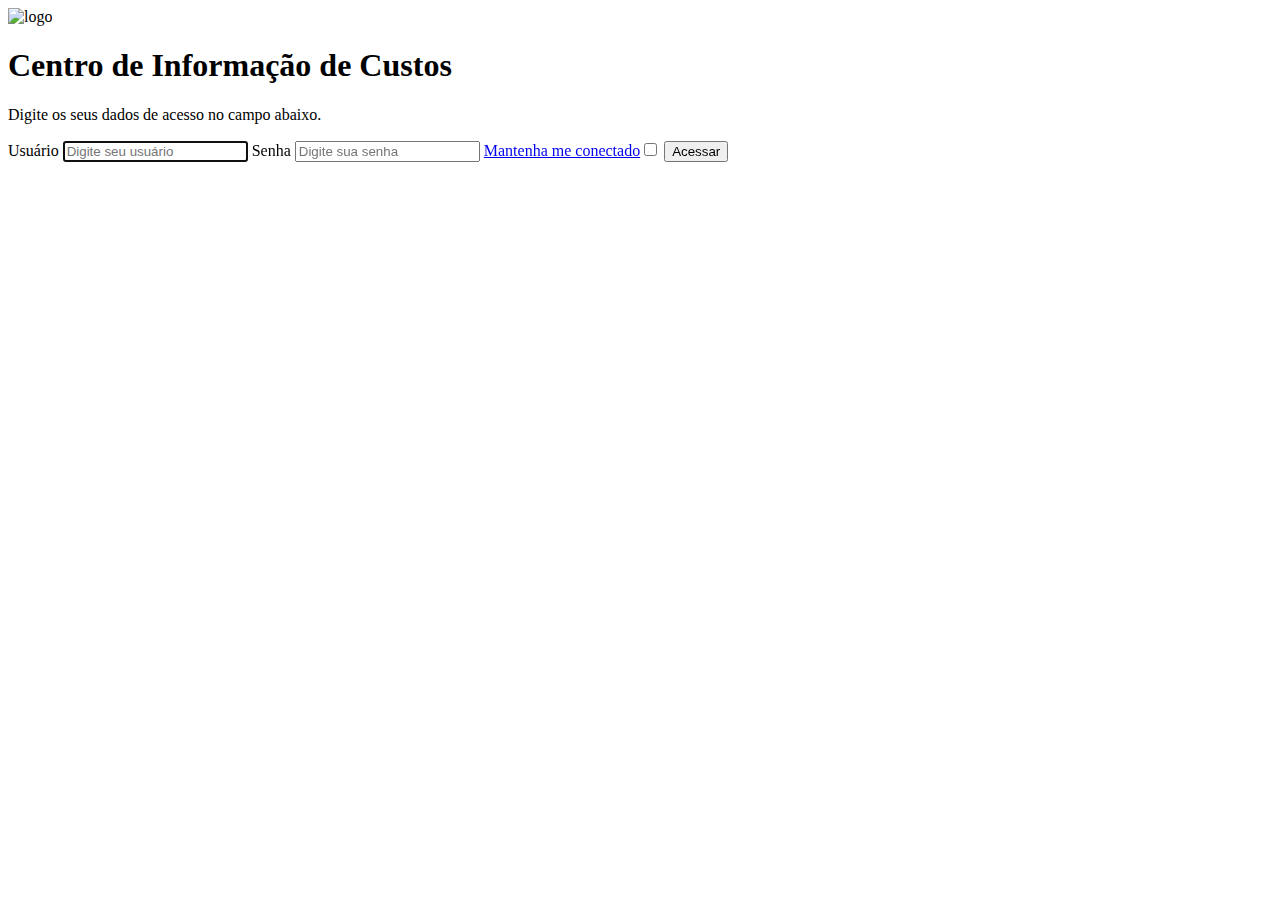
==== login.html @ 33fc15d0 "cic" ====
<!DOCTYPE html>
<html lang="pt-br">
<head>
    <link rel="preconnect" href="https://fonts.googleapis.com">
    <link rel="preconnect" href="https://fonts.gstatic.com" crossorigin>
    <meta charset="UTF-8">
    <meta name="viewport" content="width=device-width, initial-scale=1.0">
    <title>Login</title>
    <link href="https://fonts.googleapis.com/css2?family=Raleway:ital,wght@0,100..900;1,100..900&display=swap" rel="stylesheet">
    <link rel="stylesheet" href="./cic-2.0/styles/index.css">
</head>
<body>

<div class="page">
    <img src="./cic-2.0/assets/logopbh.png" alt="logo">
    <h1>Centro de Informação de Custos</h1>
    <form method="POST" class="formLogin">
        <p>
            Digite os seus dados de acesso no campo abaixo.   
        </p>
          
        <label for="email">Usuário</label>
        <input type="email" placeholder="Digite seu usuário" autofocus="true">

        <label for="password">Senha</label>
        <input type="password" placeholder="Digite sua senha">
        
        <a href="#">Mantenha me conectado<input type="checkbox"></a> 
        <input type="submit" value="Acessar" class="btn" />
    </form>
</div>
</body>
</html>
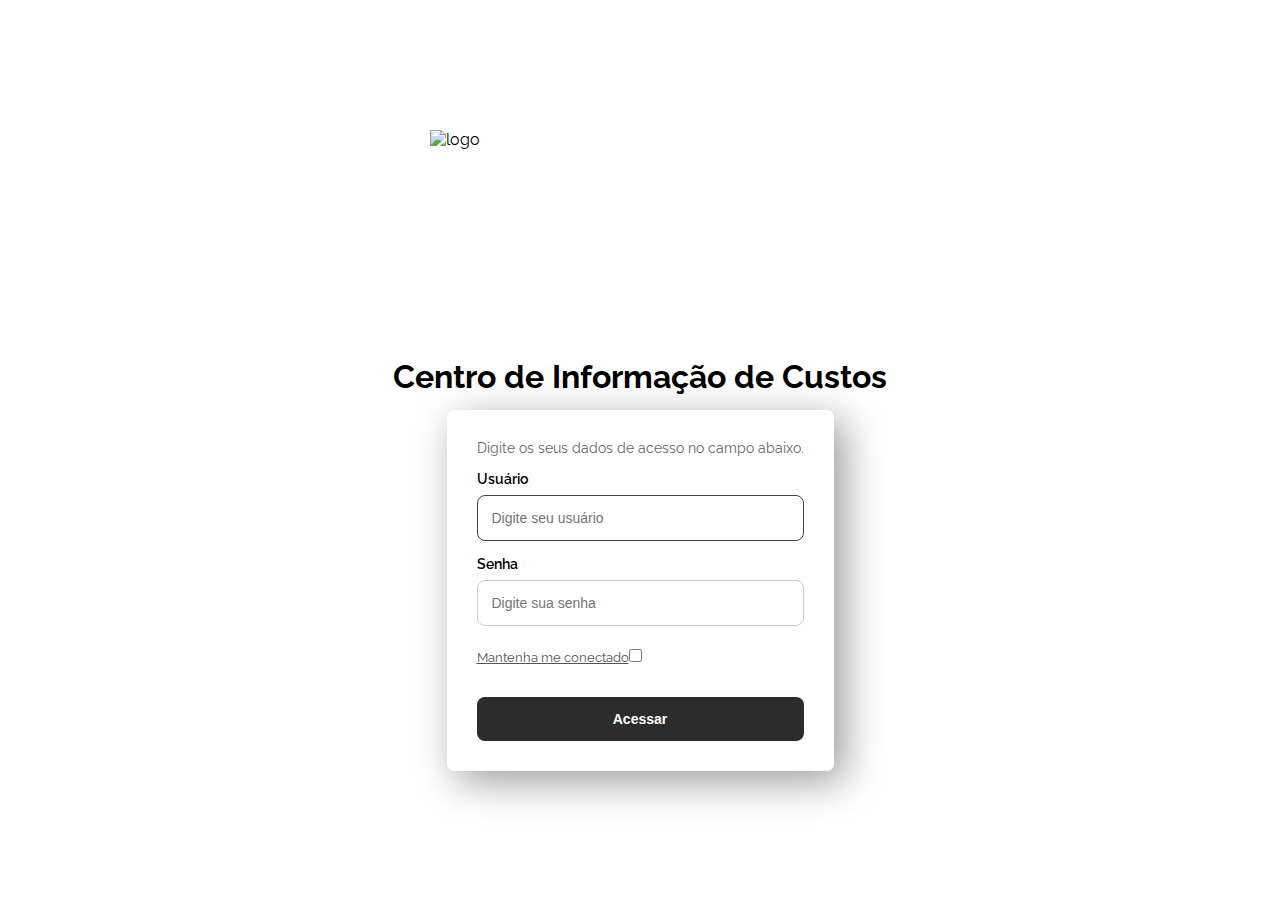
==== commit 666c4019: "update" ====
--- a/login.html
+++ b/login.html
@@ -7,7 +7,7 @@
     <meta name="viewport" content="width=device-width, initial-scale=1.0">
     <title>Login</title>
     <link href="https://fonts.googleapis.com/css2?family=Raleway:ital,wght@0,100..900;1,100..900&display=swap" rel="stylesheet">
-    <link rel="stylesheet" href="./cic-2.0/styles/index.css">
+    <link rel="stylesheet" href="./styles/index.css">
 </head>
 <body>
 
--- a/styles/index.css
+++ b/styles/index.css
@@ -0,0 +1,4 @@
+@import url(global.css);
+@import url(login.css);
+@import url(home.css);
+@import url(utility.css);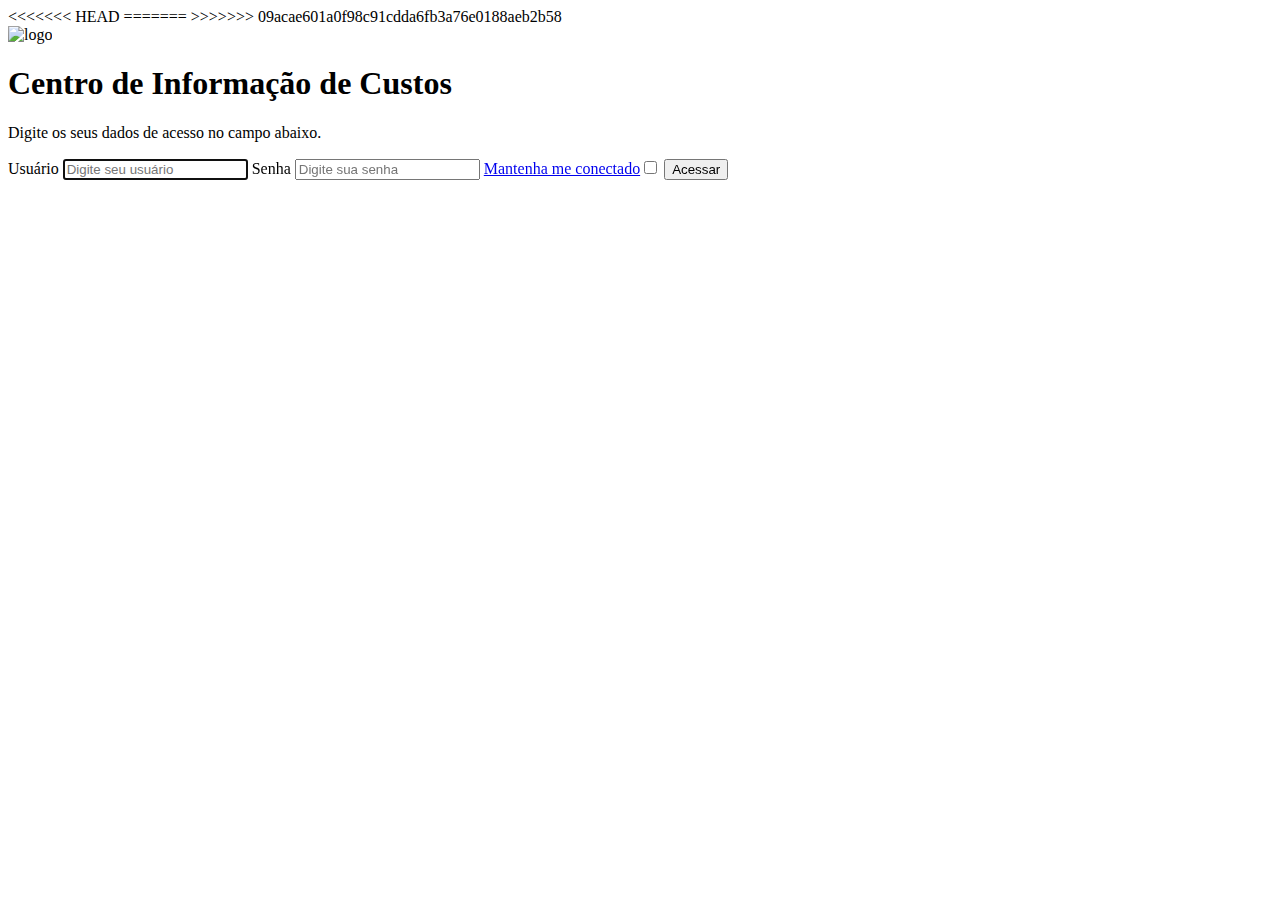
==== commit a4adaa3f: "." ====
--- a/login.html
+++ b/login.html
@@ -7,7 +7,11 @@
     <meta name="viewport" content="width=device-width, initial-scale=1.0">
     <title>Login</title>
     <link href="https://fonts.googleapis.com/css2?family=Raleway:ital,wght@0,100..900;1,100..900&display=swap" rel="stylesheet">
+<<<<<<< HEAD
     <link rel="stylesheet" href="./styles/index.css">
+=======
+    <link rel="stylesheet" href="./cic-2.0/styles/index.css">
+>>>>>>> 09acae601a0f98c91cdda6fb3a76e0188aeb2b58
 </head>
 <body>
 
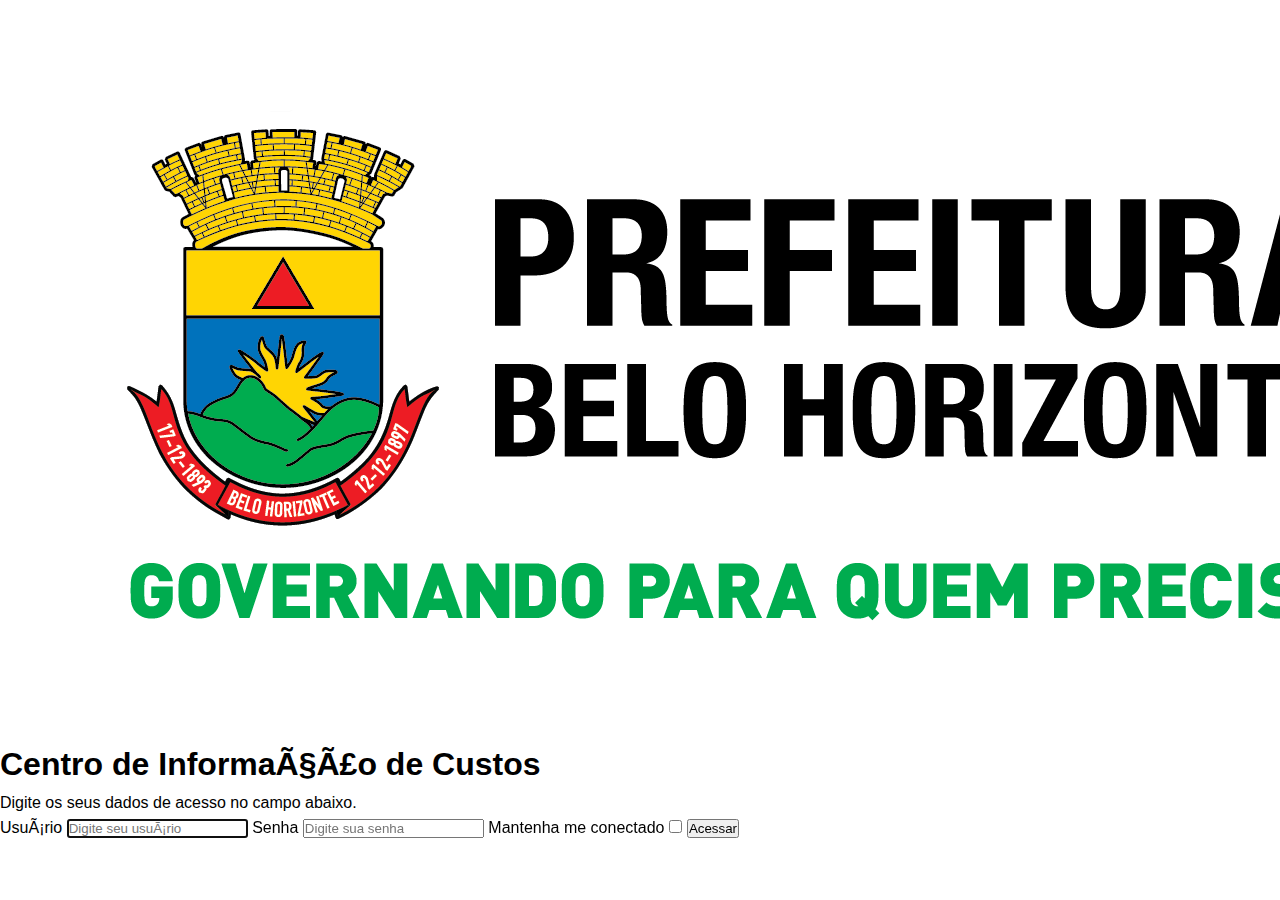
==== commit 906728c8: "Integrando mobile com desktop" ====
--- a/login.html
+++ b/login.html
@@ -3,20 +3,16 @@
 <head>
     <link rel="preconnect" href="https://fonts.googleapis.com">
     <link rel="preconnect" href="https://fonts.gstatic.com" crossorigin>
-    <meta charset="UTF-8">
+    <meta charset="ISO-8859">
     <meta name="viewport" content="width=device-width, initial-scale=1.0">
     <title>Login</title>
     <link href="https://fonts.googleapis.com/css2?family=Raleway:ital,wght@0,100..900;1,100..900&display=swap" rel="stylesheet">
-<<<<<<< HEAD
     <link rel="stylesheet" href="./styles/index.css">
-=======
-    <link rel="stylesheet" href="./cic-2.0/styles/index.css">
->>>>>>> 09acae601a0f98c91cdda6fb3a76e0188aeb2b58
 </head>
 <body>
 
 <div class="page">
-    <img src="./cic-2.0/assets/logopbh.png" alt="logo">
+    <img src="/assets/logopbh.png" alt="logo">
     <h1>Centro de Informação de Custos</h1>
     <form method="POST" class="formLogin">
         <p>
@@ -29,7 +25,7 @@
         <label for="password">Senha</label>
         <input type="password" placeholder="Digite sua senha">
         
-        <a href="#">Mantenha me conectado<input type="checkbox"></a> 
+        <a href="#">Mantenha me conectado<input style="margin-left:5px"type="checkbox"></a> 
         <input type="submit" value="Acessar" class="btn" />
     </form>
 </div>
--- a/styles/index.css
+++ b/styles/index.css
@@ -0,0 +1,5 @@
+@import url(global.css);
+@import url(login.css);
+@import url(home.css);
+@import url(utility.css);
+@import url(footer.css);
